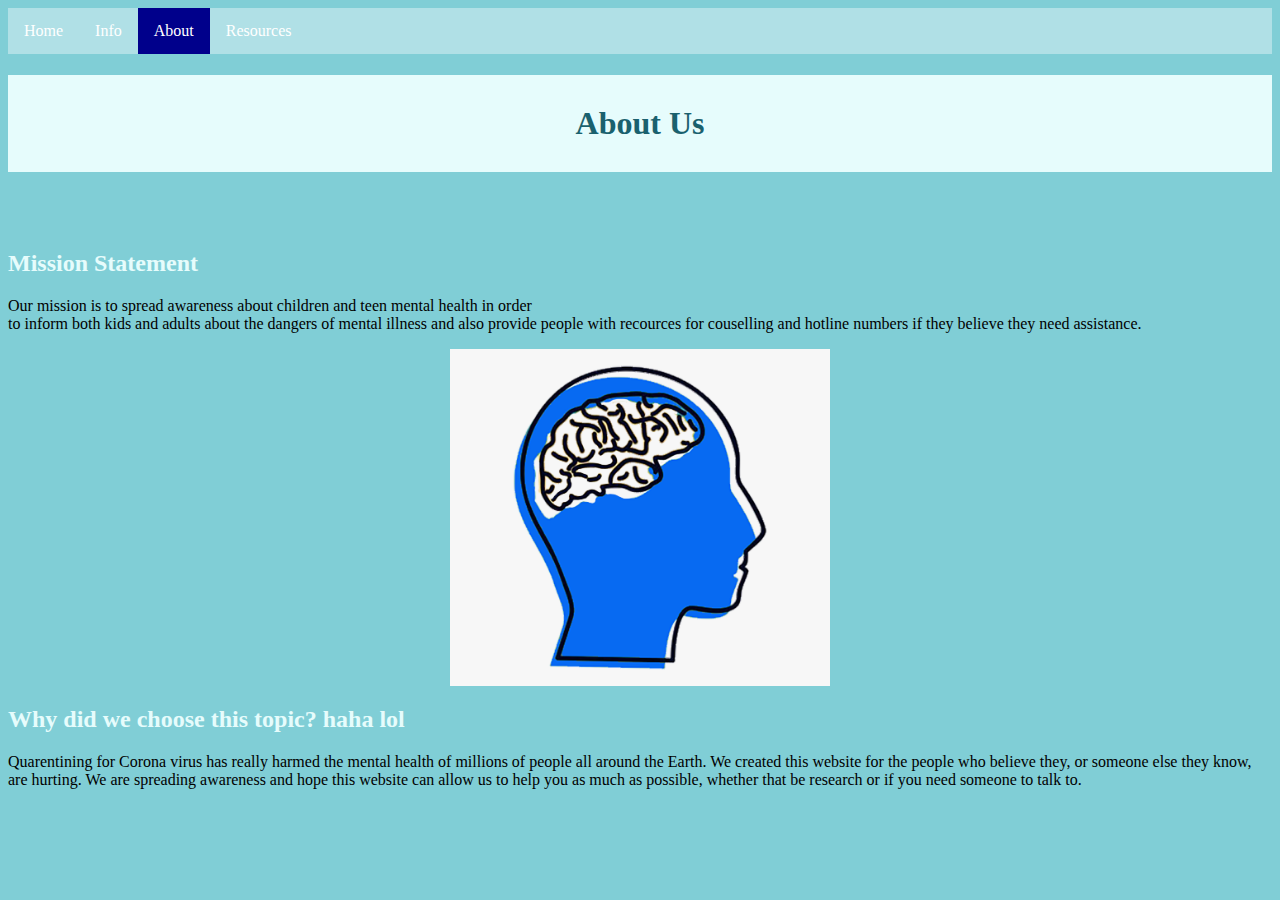
==== about.html @ 6ef8bb2f "Update about.html" ====
<!DOCTYPE html>
<html>

<head>

<link rel="stylesheet" href="style.css">

<style>

#myHeader  {
  background-color:#e6fcfc;
  color: #1a616e;
  text-align: center;
  padding: 30px
}


 img {
  display: block;
  margin-left: auto;
  margin-right: auto;
} 
 

  h2   {color: #e6fcfc;
      font-family: "Times New Roman", Times, serif;}
p    {color: black;}
p2   {color: black;
      padding: 10px}

</style>

  </head>


<body>

<ul>
  <li><a href="index.html">Home</a></li>
  <li><a href="#Info">Info</a></li>
  <li><a class="active" href="about.html">About</a></li>
  <li><a href="rescources.html">Resources</a></li>
</ul>

<h1 id="myHeader">About Us</h1>
<br>
<br>

<h2>Mission Statement</h2>
<p>Our mission is to spread awareness about children and teen mental health in order
<br>to inform both kids and adults about the dangers of mental illness and also provide people with recources for couselling and hotline numbers if they believe they need assistance.</p>

<img src="menatl health clipart 1 - About us page.png" alt="Healthy Head" style="width:30%" class="center">

<h2>Why did we choose this topic? haha lol</h2>
<p>Quarentining for Corona virus has really harmed the mental health of millions of people all around the Earth. We created this website for the people who believe they, or someone else they know, are hurting. We are spreading awareness and hope this website can allow us to help you as much as possible, whether that be research or if you need someone to talk to.</p>
<br>
<br>
<br>
  
</body>
</html>
---- style.css ----
ul {
  list-style-type: none;
  margin: 0;
  padding: 0;
  overflow: hidden;
  background-color: powderblue;
}

li {
  float: left;
}

li a {
  display: block;
  color: white;
  text-align: center;
  padding: 14px 16px;
  text-decoration: none;
}

li a:hover:not(.active) {
  background-color: #308796;
}

.active {
  background-color: darkblue;
}

body{background-color: #80ced6;
}
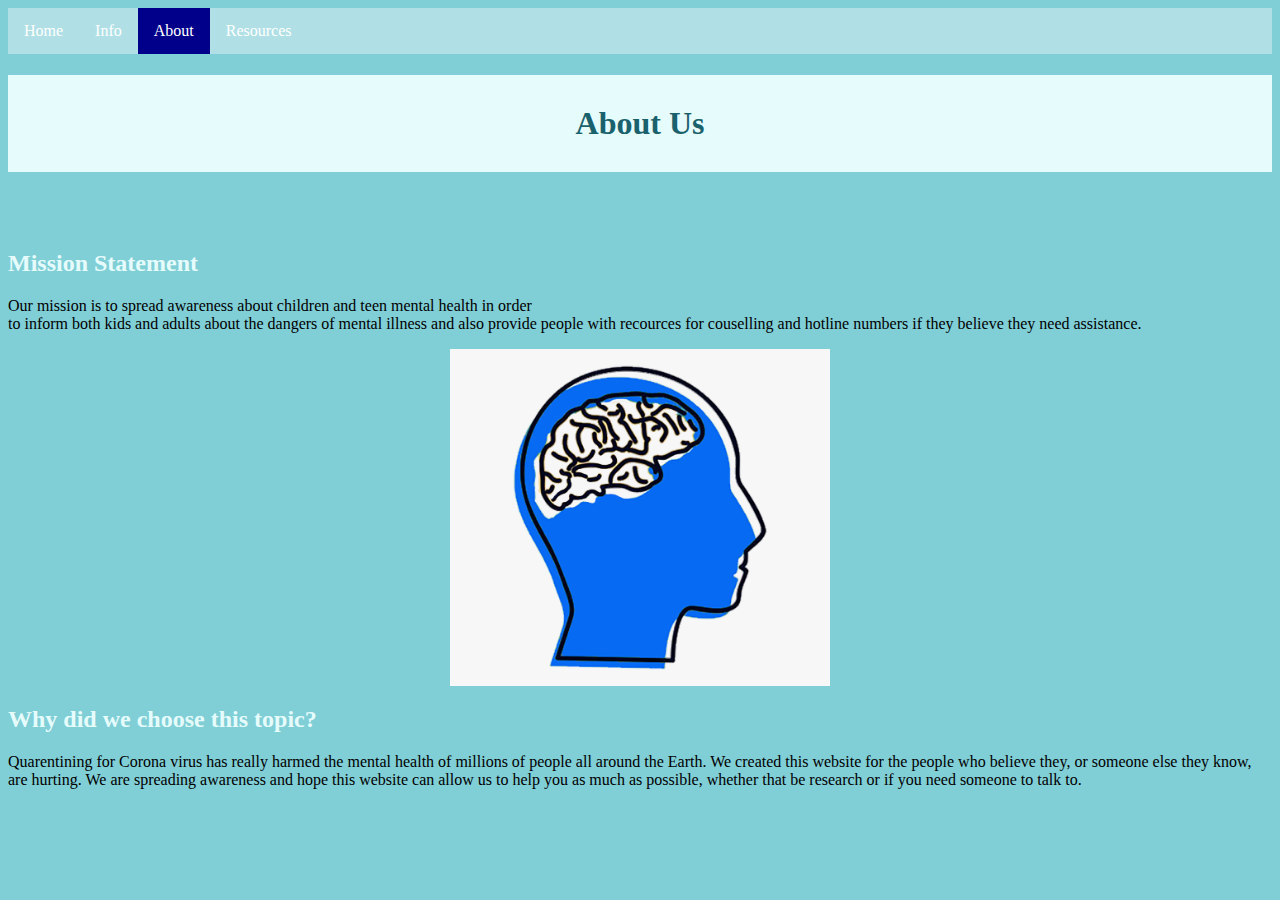
==== commit 9b062ff0: "Update about.html" ====
--- a/about.html
+++ b/about.html
@@ -39,7 +39,7 @@
   <li><a href="index.html">Home</a></li>
   <li><a href="#Info">Info</a></li>
   <li><a class="active" href="about.html">About</a></li>
-  <li><a href="rescources.html">Resources</a></li>
+  <li><a href="resources.html">Resources</a></li>
 </ul>
 
 <h1 id="myHeader">About Us</h1>
@@ -52,7 +52,7 @@
 
 <img src="menatl health clipart 1 - About us page.png" alt="Healthy Head" style="width:30%" class="center">
 
-<h2>Why did we choose this topic? haha lol</h2>
+<h2>Why did we choose this topic?</h2>
 <p>Quarentining for Corona virus has really harmed the mental health of millions of people all around the Earth. We created this website for the people who believe they, or someone else they know, are hurting. We are spreading awareness and hope this website can allow us to help you as much as possible, whether that be research or if you need someone to talk to.</p>
 <br>
 <br>
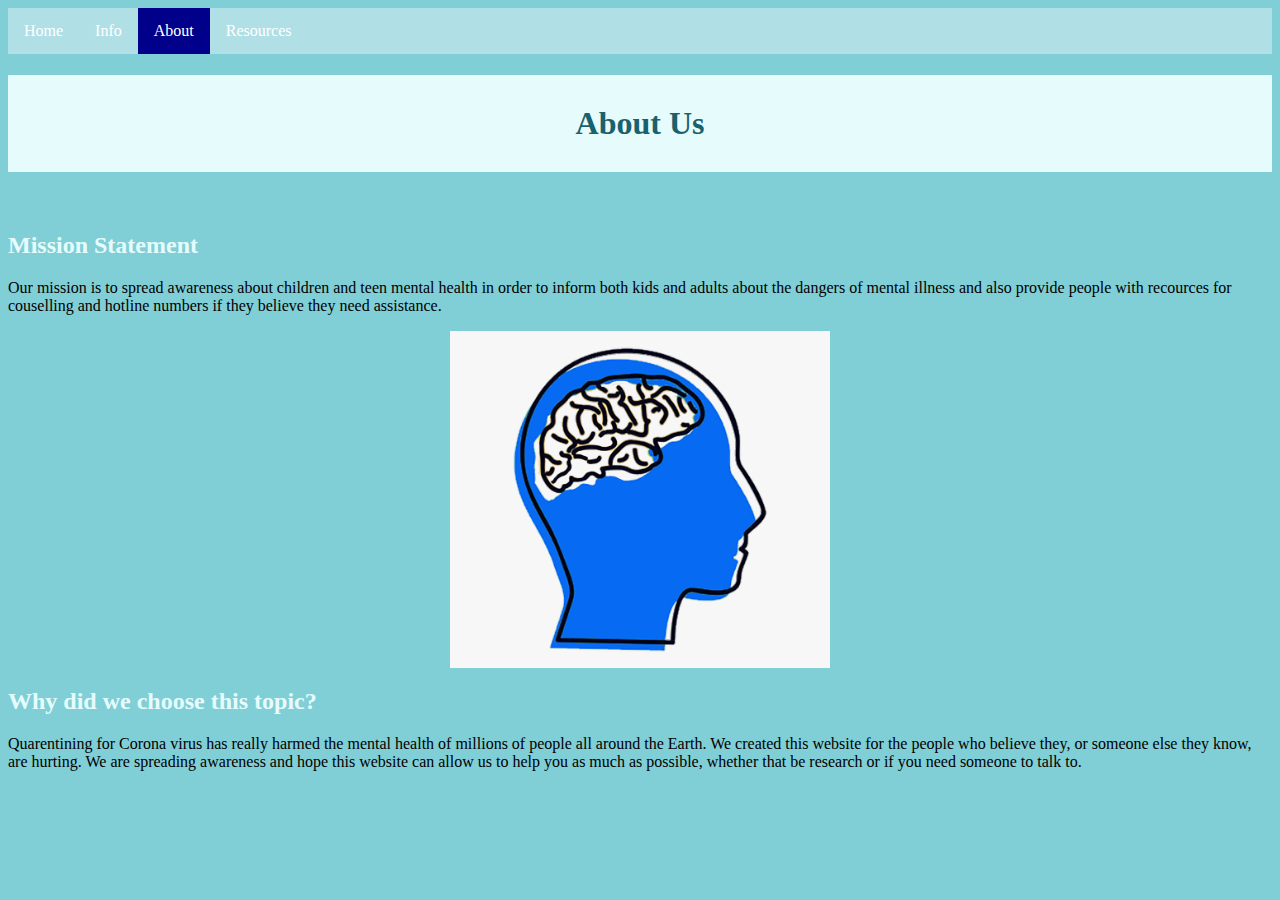
==== commit e85f685c: "Update about.html" ====
--- a/about.html
+++ b/about.html
@@ -44,11 +44,9 @@
 
 <h1 id="myHeader">About Us</h1>
 <br>
-<br>
 
 <h2>Mission Statement</h2>
-<p>Our mission is to spread awareness about children and teen mental health in order
-<br>to inform both kids and adults about the dangers of mental illness and also provide people with recources for couselling and hotline numbers if they believe they need assistance.</p>
+<p>Our mission is to spread awareness about children and teen mental health in order to inform both kids and adults about the dangers of mental illness and also provide people with recources for couselling and hotline numbers if they believe they need assistance.</p>
 
 <img src="menatl health clipart 1 - About us page.png" alt="Healthy Head" style="width:30%" class="center">
 
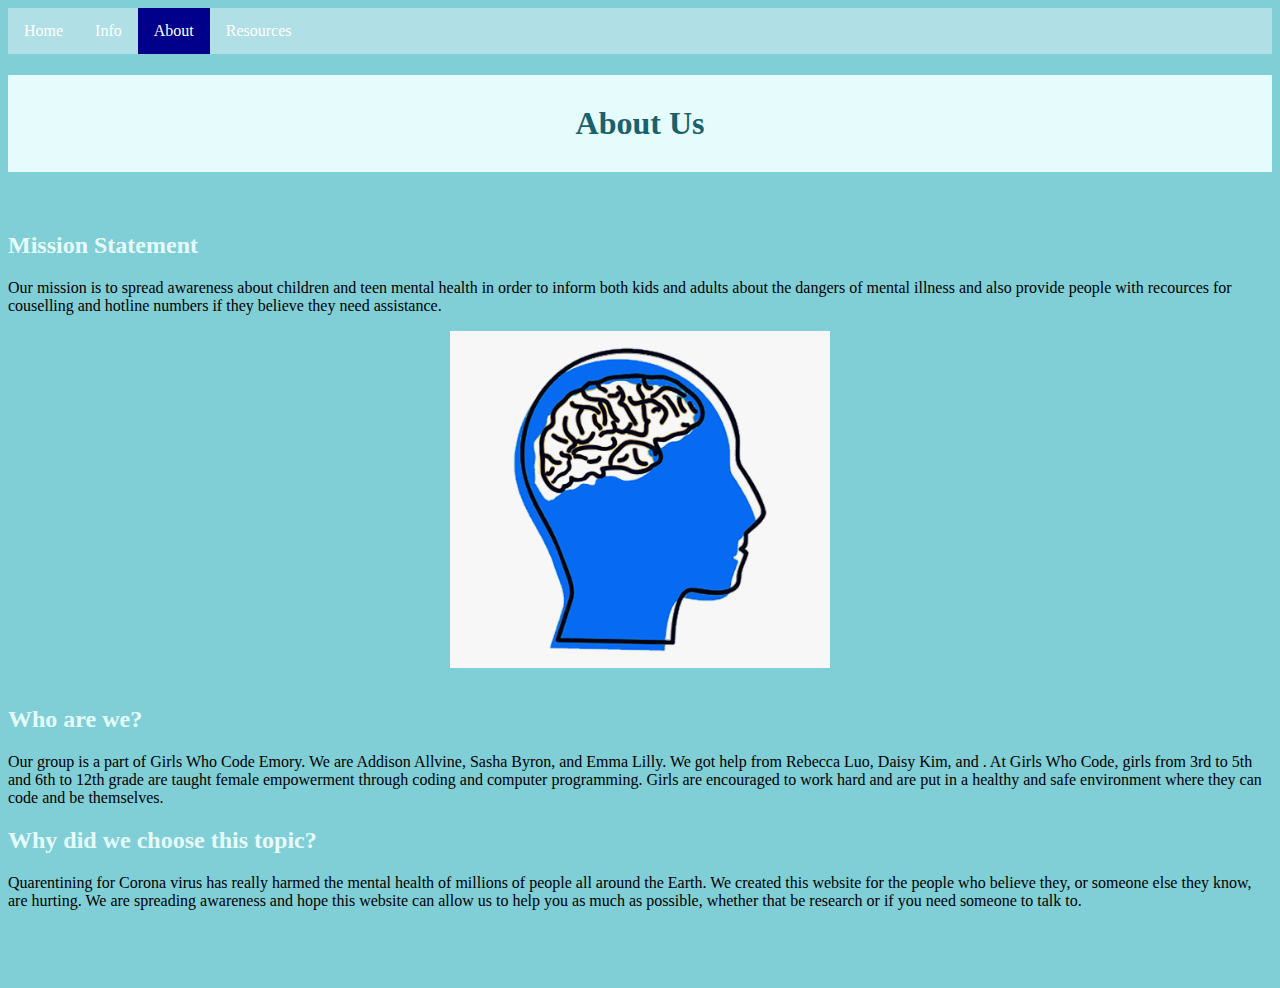
==== commit b620b2b1: "Update about.html" ====
--- a/about.html
+++ b/about.html
@@ -50,6 +50,11 @@
 
 <img src="menatl health clipart 1 - About us page.png" alt="Healthy Head" style="width:30%" class="center">
 
+<br>
+
+<h2>Who are we?</h2>
+<p>Our group is a part of Girls Who Code Emory. We are Addison Allvine, Sasha Byron, and Emma Lilly. We got help from Rebecca Luo, Daisy Kim, and . At Girls Who Code, girls from 3rd to 5th and 6th to 12th grade are taught female empowerment through coding and computer programming. Girls are encouraged to work hard and are put in a healthy and safe environment where they can code and be themselves.</p>
+
 <h2>Why did we choose this topic?</h2>
 <p>Quarentining for Corona virus has really harmed the mental health of millions of people all around the Earth. We created this website for the people who believe they, or someone else they know, are hurting. We are spreading awareness and hope this website can allow us to help you as much as possible, whether that be research or if you need someone to talk to.</p>
 <br>
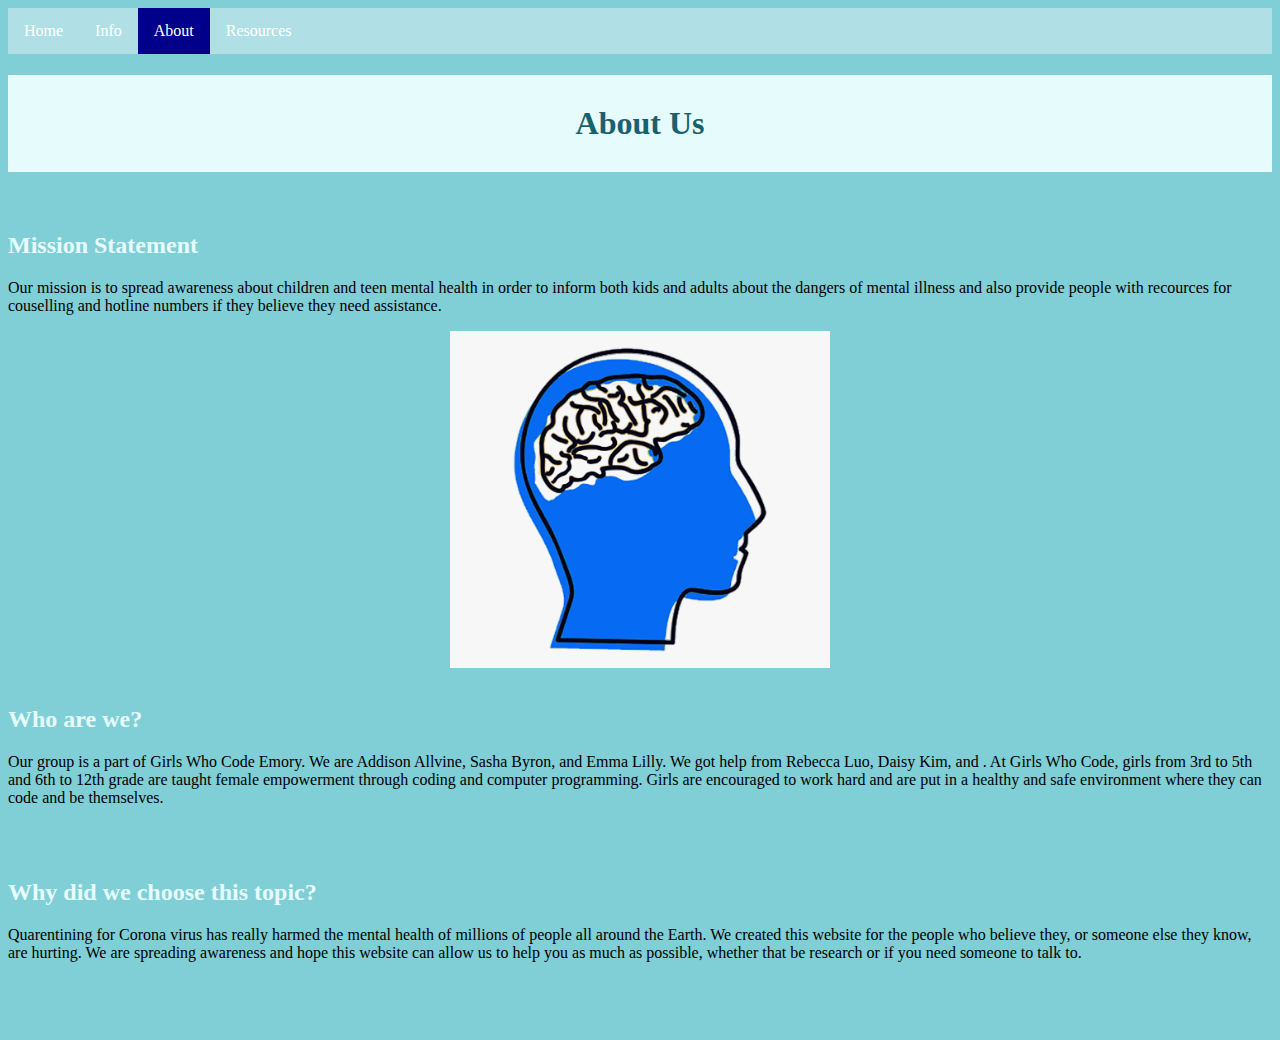
==== commit b58eaced: "Update about.html" ====
--- a/about.html
+++ b/about.html
@@ -54,7 +54,9 @@
 
 <h2>Who are we?</h2>
 <p>Our group is a part of Girls Who Code Emory. We are Addison Allvine, Sasha Byron, and Emma Lilly. We got help from Rebecca Luo, Daisy Kim, and . At Girls Who Code, girls from 3rd to 5th and 6th to 12th grade are taught female empowerment through coding and computer programming. Girls are encouraged to work hard and are put in a healthy and safe environment where they can code and be themselves.</p>
-
+<br>
+<br>
+  
 <h2>Why did we choose this topic?</h2>
 <p>Quarentining for Corona virus has really harmed the mental health of millions of people all around the Earth. We created this website for the people who believe they, or someone else they know, are hurting. We are spreading awareness and hope this website can allow us to help you as much as possible, whether that be research or if you need someone to talk to.</p>
 <br>
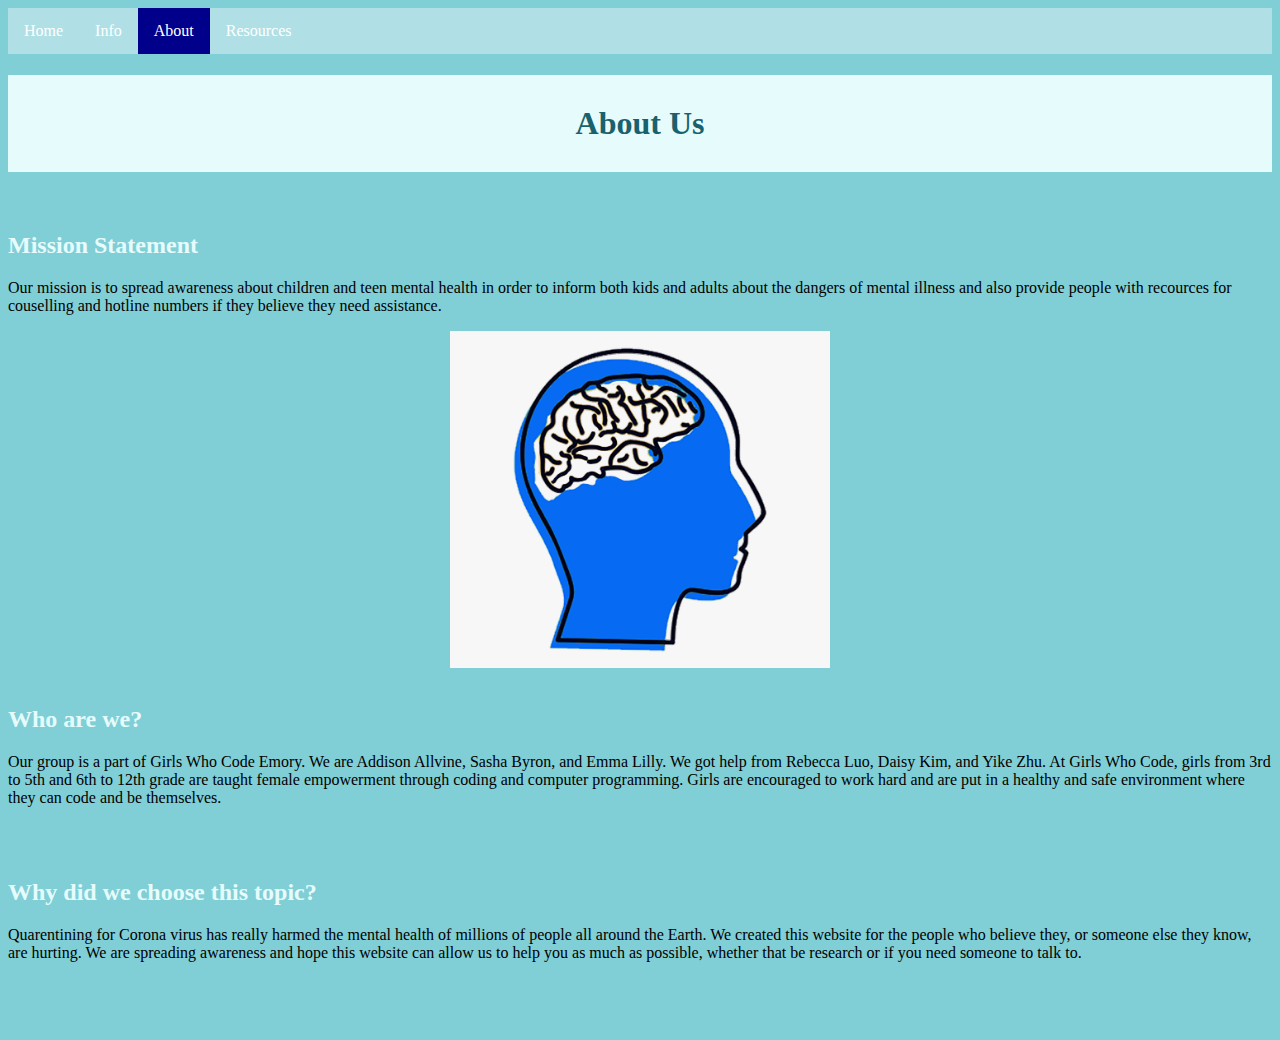
==== commit 777339f4: "Update about.html" ====
--- a/about.html
+++ b/about.html
@@ -53,7 +53,7 @@
 <br>
 
 <h2>Who are we?</h2>
-<p>Our group is a part of Girls Who Code Emory. We are Addison Allvine, Sasha Byron, and Emma Lilly. We got help from Rebecca Luo, Daisy Kim, and . At Girls Who Code, girls from 3rd to 5th and 6th to 12th grade are taught female empowerment through coding and computer programming. Girls are encouraged to work hard and are put in a healthy and safe environment where they can code and be themselves.</p>
+<p>Our group is a part of Girls Who Code Emory. We are Addison Allvine, Sasha Byron, and Emma Lilly. We got help from Rebecca Luo, Daisy Kim, and Yike Zhu. At Girls Who Code, girls from 3rd to 5th and 6th to 12th grade are taught female empowerment through coding and computer programming. Girls are encouraged to work hard and are put in a healthy and safe environment where they can code and be themselves.</p>
 <br>
 <br>
   
